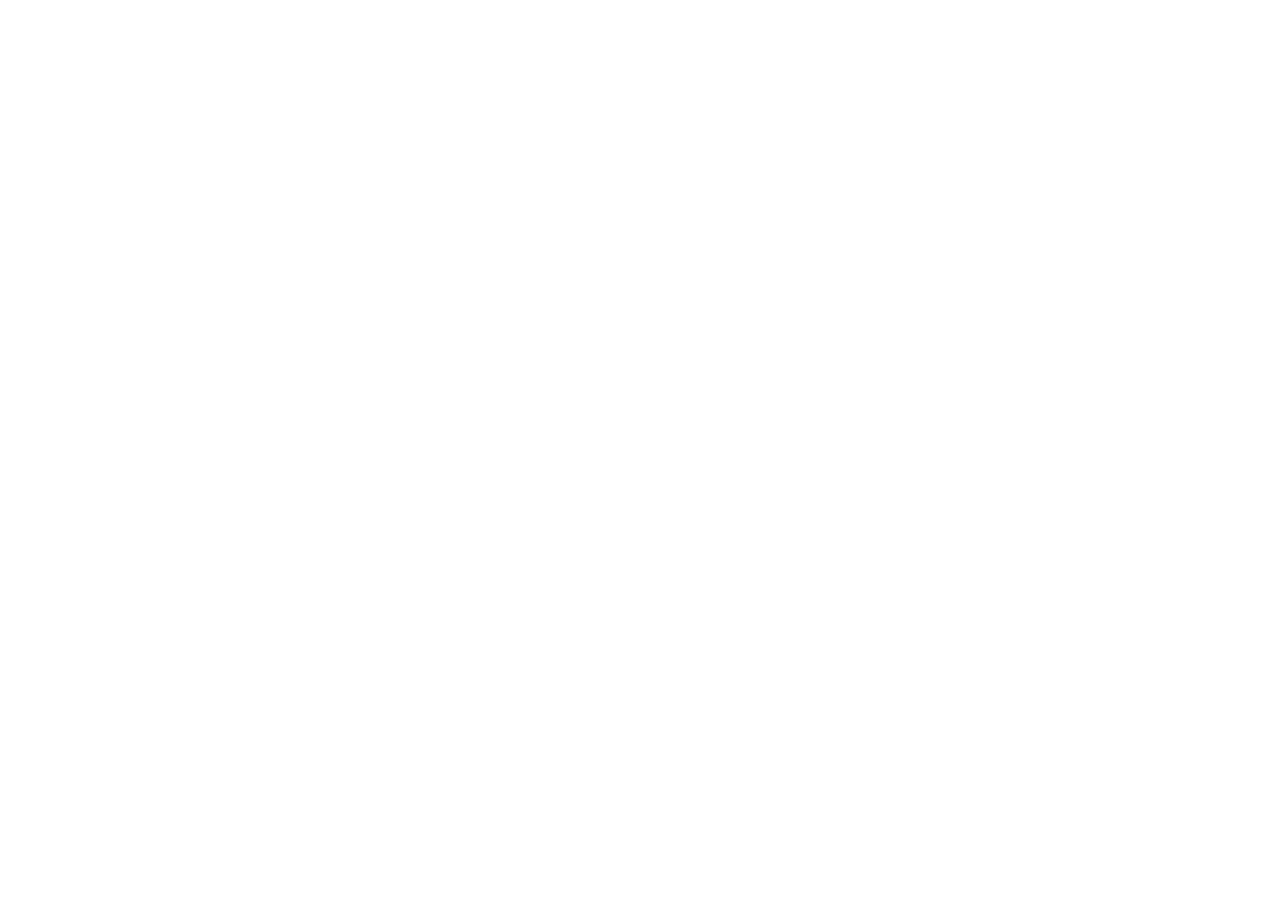
==== video6/index.html @ 9c59c4e2 "a" ====
<!DOCTYPE html>
<html lang="en">
<head>
    <meta charset="UTF-8">
    <meta name="viewport" content="width=device-width, initial-scale=1.0">
    <title>Document</title>
</head>
<body>
    
</body>
</html>
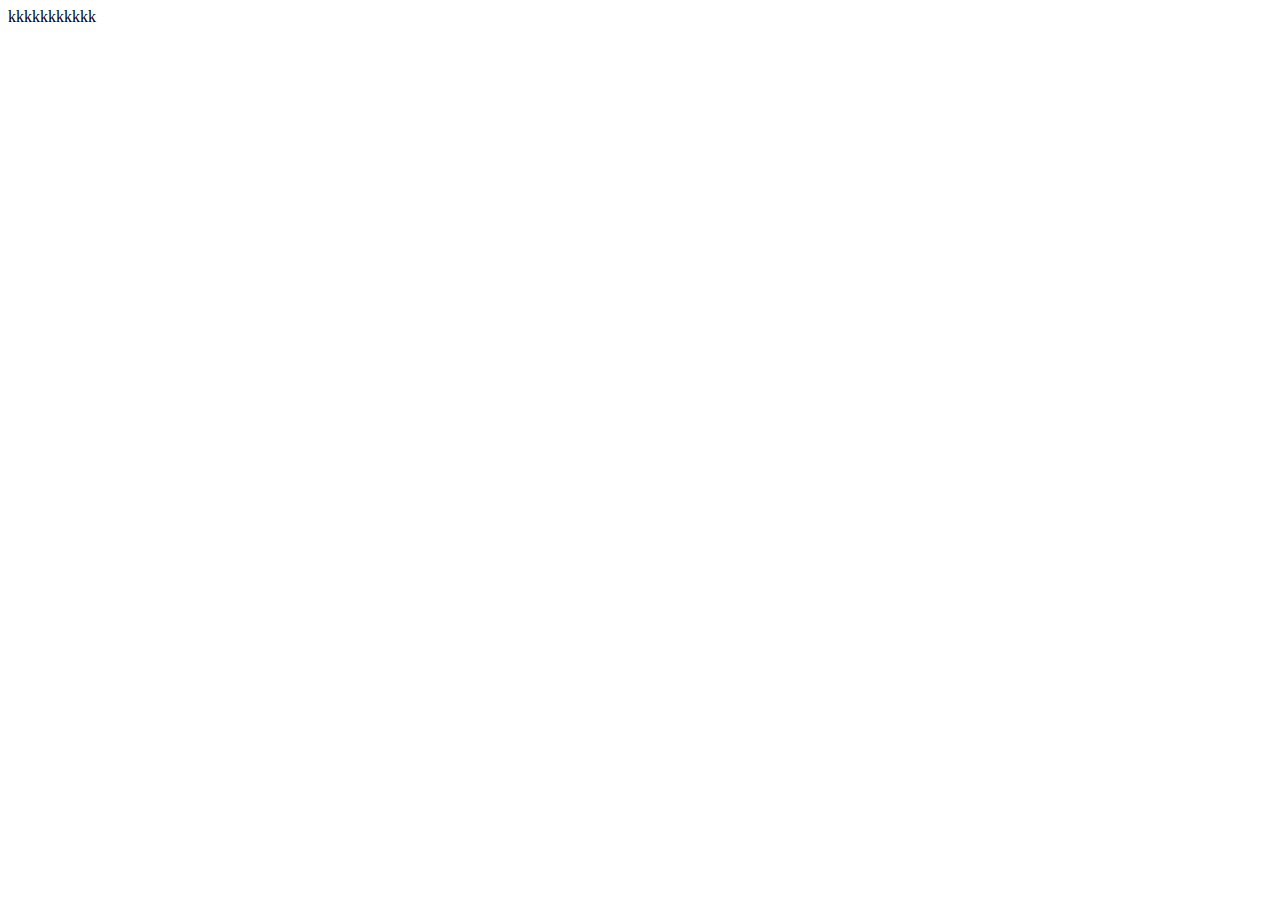
==== commit 0537e833: "ghtyfghgkkkkkkkkkkkkkkkkkkkkkkkkkkkkkkkkkkkkkkkkkkkkkkkkkkkkkkkkkk" ====
--- a/video6/index.html
+++ b/video6/index.html
@@ -1,11 +1,10 @@
 <!DOCTYPE html>
 <html lang="en">
-<head>
-    <meta charset="UTF-8">
-    <meta name="viewport" content="width=device-width, initial-scale=1.0">
+  <head>
+    <meta charset="UTF-8" />
+    <meta name="viewport" content="width=device-width, initial-scale=1.0" />
     <title>Document</title>
-</head>
-<body>
-    
-</body>
-</html>+  </head>
+  <body></body>
+</html>
+kkkkkkkkkkk
